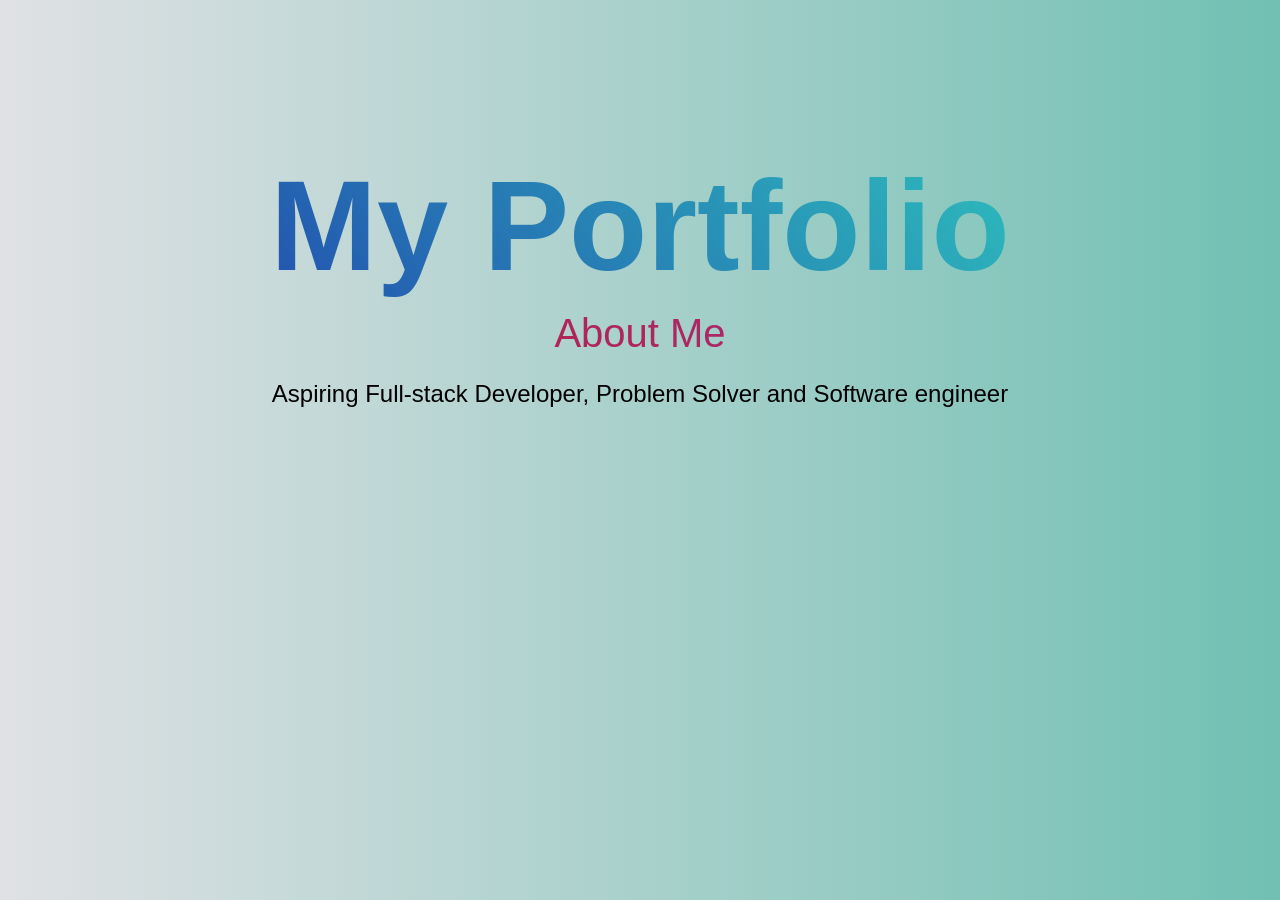
==== index.html @ 42465ea4 "Portfolio" ====
<!DOCTYPE html>
<html lang="en">
<head>
    <meta charset="UTF-8">
    <meta name="viewport" content="width=device-width, initial-scale=1.0">
    <title>Document</title>
    <link rel="stylesheet" href="style.css">
</head>
<body>
    <section class="front-view">
    <h1 class="port-text">My Portfolio</h1>
    <a href="about.html" class="about">About Me </a>
    <p class="myself">Aspiring Full-stack Developer, Problem Solver and
        Software engineer
    </p></section>
</body>
</html>
---- style.css ----
/* front page */
 body {
     background: linear-gradient(90deg, blue, #fff, rgb(0, 255, 234));
 }

 .port-text {
     font-family: Arial, Helvetica, sans-serif;
     font-size: 8rem;
     background: linear-gradient(45deg, #2035ac, #30dbbf);
     background-clip: text;
     -webkit-background-clip: text;
     color: transparent;
     display: block;
     margin-top: 12%;
     margin-bottom: 1%;
 }

 .about {
     font-family: 'Trebuchet MS', 'Lucida Sans Unicode', 'Lucida Grande', 'Lucida Sans', Arial, sans-serif;
     font-size: 2.5rem;
     background: linear-gradient(45deg, rgb(192, 28, 28), rgb(156, 48, 160));
     background-clip: text;
     -webkit-background-clip: text;
     color: transparent;
     display: block;
     margin-top: 1%;
 }

 a.about:hover {
     background: linear-gradient(45deg, rgb(92, 42, 42), rgb(48, 65, 112));
     background-clip: text;
     -webkit-background-clip: text;
     color: transparent;
 }

 .myself {
     font-family: 'Gill Sans', 'Gill Sans MT', Calibri, 'Trebuchet MS', sans-serif;
     font-size: 1.5rem;
 }

 /* front page items */
 .front-view {
     display: block;
     text-align: center;
     justify-content: center;
 }

 /* Head of first page */

 /* Second page/about page */
 .second-page-top-right-bar {
    display: flex;
    flex-direction: row;
    gap: 5%;
    justify-content: right;
    text-align: flex-start;
    margin-top: 2%;
    padding-right: 2%;
     
}
.second-page-top-right-bar a  {
    text-decoration: none;
    color: #2035ac;
    font-weight: 600;
    font-family: 'Trebuchet MS', 'Lucida Sans Unicode', 'Lucida Grande', 'Lucida Sans', Arial, sans-serif;
}
 .Sub-head {
    font-size: 2.5rem;
    font-weight: 600;
    font-style: italic;
 }

 .Body-of-contents {
     display: block;
     font-family: 'Trebuchet MS', 'Lucida Sans Unicode', 'Lucida Grande', 'Lucida Sans', Arial, sans-serif;
     color: rgb(8, 66, 28);
     text-align: justify;
     justify-content: center;
     text-align: center;
     font-size: 1.5rem;
     margin-top: 10%;
 }

 body {
     background: linear-gradient(90deg, #e0e1e4, #71c0b3);
 }
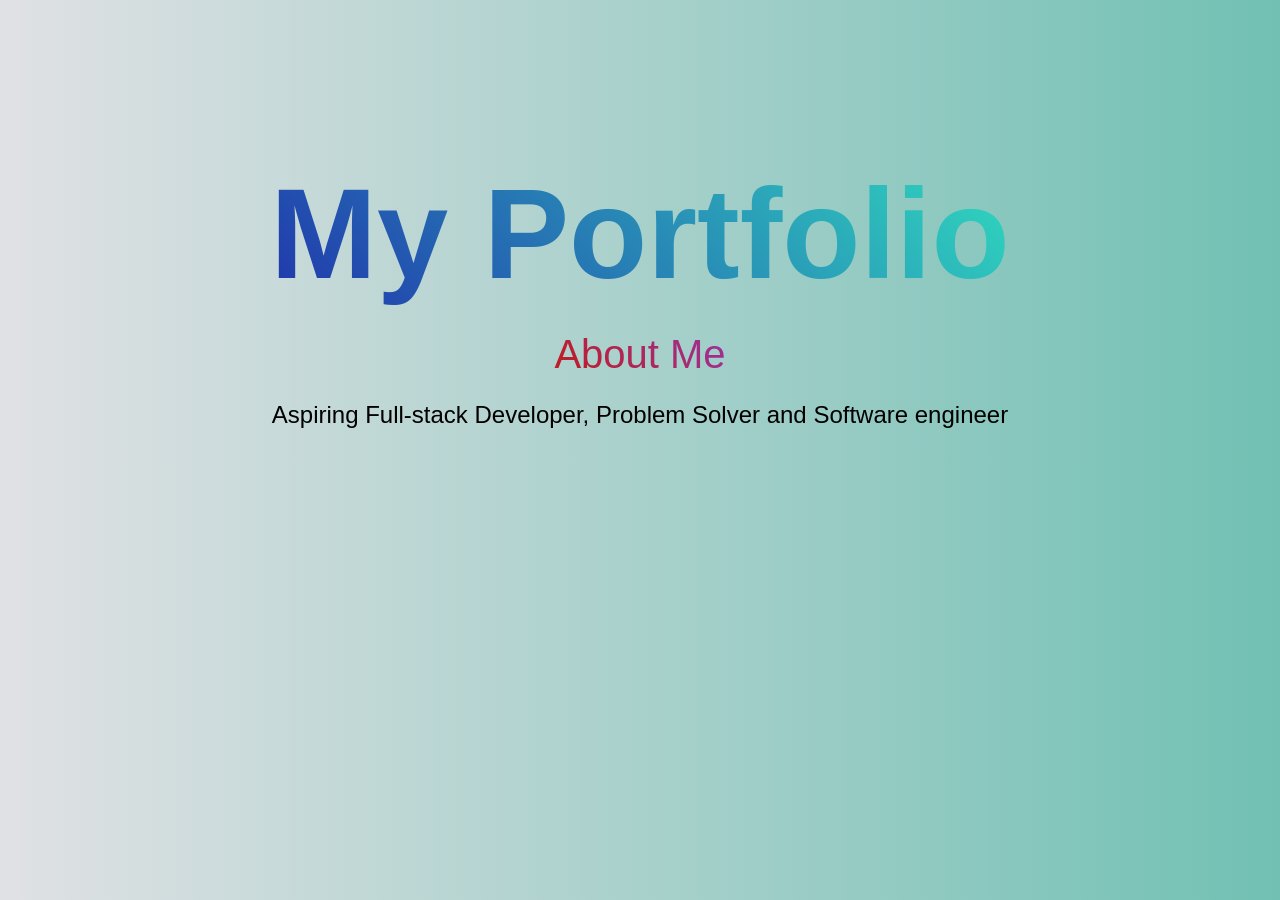
==== commit c510ee5f: "Portfolio-more changes" ====
--- a/index.html
+++ b/index.html
@@ -1,17 +1,21 @@
 <!DOCTYPE html>
 <html lang="en">
+
 <head>
     <meta charset="UTF-8">
     <meta name="viewport" content="width=device-width, initial-scale=1.0">
-    <title>Document</title>
+    <title>MY PORTFOLIO</title>
     <link rel="stylesheet" href="style.css">
 </head>
+
 <body>
     <section class="front-view">
-    <h1 class="port-text">My Portfolio</h1>
-    <a href="about.html" class="about">About Me </a>
-    <p class="myself">Aspiring Full-stack Developer, Problem Solver and
-        Software engineer
-    </p></section>
+        <h1 class="port-text">My Portfolio</h1>
+        <a href="about.html" class="about">About Me </a>
+        <p class="myself">Aspiring Full-stack Developer, Problem Solver and
+            Software engineer
+        </p>
+    </section>
 </body>
+
 </html>
--- a/style.css
+++ b/style.css
@@ -10,9 +10,13 @@
      background-clip: text;
      -webkit-background-clip: text;
      color: transparent;
-     display: block;
+     display: flex;
+     flex-direction: column;
+     align-items: center;
      margin-top: 12%;
      margin-bottom: 1%;
+     justify-content: center;
+
  }
 
  .about {
@@ -22,8 +26,14 @@
      background-clip: text;
      -webkit-background-clip: text;
      color: transparent;
-     display: block;
      margin-top: 1%;
+     display: flex;
+     flex-direction: column;
+     align-items: center;
+ }
+
+ a.about {
+     text-decoration: none;
  }
 
  a.about:hover {
@@ -40,8 +50,9 @@
 
  /* front page items */
  .front-view {
-     display: block;
-     text-align: center;
+     display: flex;
+     flex-direction: column;
+     align-items: center;
      justify-content: center;
  }
 
@@ -49,38 +60,423 @@
 
  /* Second page/about page */
  .second-page-top-right-bar {
-    display: flex;
-    flex-direction: row;
-    gap: 5%;
-    justify-content: right;
-    text-align: flex-start;
-    margin-top: 2%;
-    padding-right: 2%;
-     
-}
-.second-page-top-right-bar a  {
-    text-decoration: none;
-    color: #2035ac;
-    font-weight: 600;
-    font-family: 'Trebuchet MS', 'Lucida Sans Unicode', 'Lucida Grande', 'Lucida Sans', Arial, sans-serif;
-}
+     display: flex;
+     flex-direction: row;
+     gap: 5%;
+     justify-content: right;
+     text-align: flex-start;
+     margin-top: 2%;
+     padding-right: 2%;
+
+ }
+
+ .second-page-top-right-bar a {
+     text-decoration: none;
+     color: #2035ac;
+     font-weight: 600;
+     font-family: 'Trebuchet MS', 'Lucida Sans Unicode', 'Lucida Grande', 'Lucida Sans', Arial, sans-serif;
+ }
+
+ .second-page-top-right-bar a:hover {
+     box-shadow: 0 0 4px;
+     text-shadow: 0 1px #fff;
+ }
+
  .Sub-head {
-    font-size: 2.5rem;
-    font-weight: 600;
-    font-style: italic;
+     font-size: 2.5rem;
+     font-weight: 600;
+     font-style: italic;
  }
 
  .Body-of-contents {
-     display: block;
-     font-family: 'Trebuchet MS', 'Lucida Sans Unicode', 'Lucida Grande', 'Lucida Sans', Arial, sans-serif;
-     color: rgb(8, 66, 28);
-     text-align: justify;
-     justify-content: center;
-     text-align: center;
-     font-size: 1.5rem;
-     margin-top: 10%;
+     display: flex;
+     flex-direction: column;
+     font-family: 'Trebuchet MS', 'Lucida Sans Unicode', 'Lucida Grande', 'Lucida Sans', Arial, sans-serif;
+     color: rgb(8, 66, 28);
+     justify-content: center;
+     font-size: 1.5rem;
+     margin-top: 1%;
+     align-items: center;
+     word-spacing: 0.5cap;
  }
 
  body {
      background: linear-gradient(90deg, #e0e1e4, #71c0b3);
  }
+
+ /* Skills info page */
+ .skills-section {
+     color: rgb(8, 66, 28);
+     display: flex;
+     flex-direction: row;
+     gap: 25%;
+     justify-content: center;
+     margin-top: 10%;
+     margin-bottom: 1%;
+     font-size: 1.5rem;
+     font-family: Arial, Helvetica, sans-serif;
+ }
+
+ .skills-info {
+     color: rgb(8, 66, 28);
+     font-weight: 700;
+     display: flex;
+     margin-top: 10;
+     padding-top: 0;
+     font-family: 'Trebuchet MS', 'Lucida Sans Unicode', 'Lucida Grande', 'Lucida Sans', Arial, sans-serif;
+     font-size: 1.2rem;
+     justify-content: center;
+ }
+
+ .top-right-skills-bar {
+     display: flex;
+     flex-direction: row;
+     gap: 5%;
+     justify-content: right;
+     padding-right: 2%;
+     margin-top: 2%;
+ }
+
+ .top-right-skills-bar a {
+     text-decoration: none;
+     color: #2035ac;
+     font-weight: 600;
+     font-family: 'Trebuchet MS', 'Lucida Sans Unicode', 'Lucida Grande', 'Lucida Sans', Arial, sans-serif;
+ }
+
+ .top-right-skills-bar a:hover {
+     box-shadow: 0 0 4px;
+     text-shadow: 0 1px #fff;
+ }
+
+ .skills-head {
+     margin-top: 3%;
+     justify-content: center;
+     text-align: center;
+     font-size: 2.5rem;
+     font-weight: 600;
+     font-family: 'Trebuchet MS', 'Lucida Sans Unicode', 'Lucida Grande', 'Lucida Sans', Arial, sans-serif;
+     font-style: italic;
+     color: rgb(8, 66, 28);
+ }
+
+ .skills {
+     list-style: none;
+     font-family: 'Franklin Gothic Medium', 'Arial Narrow', Arial, sans-serif;
+     font-style: italic;
+     font-size: 1.5rem;
+ }
+
+ .Strengths {
+     list-style: none;
+     font-family: 'Franklin Gothic Medium', 'Arial Narrow', Arial, sans-serif;
+     font-style: italic;
+     font-size: 1.5rem;
+ }
+
+ /* Services-Page */
+ body {
+     background: linear-gradient(90deg, #e0e1e4, #71c0b3);
+ }
+
+ .service-page-top-right-bar {
+     display: flex;
+     flex-direction: row;
+     gap: 5%;
+     margin-top: 2%;
+     padding-right: 2%;
+     justify-content: right;
+ }
+
+ .service-page-top-right-bar a {
+     font-family: 'Trebuchet MS', 'Lucida Sans Unicode', 'Lucida Grande', 'Lucida Sans', Arial, sans-serif;
+     font-weight: 600;
+     color: #2035ac;
+     text-decoration: none;
+ }
+
+ .service-page-top-right-bar a:hover {
+     box-shadow: 0 0 4px;
+     text-shadow: 0 1px #fff;
+ }
+
+ .services-area {
+     margin-top: 3%;
+     justify-content: center;
+     text-align: center;
+     font-size: 2.5rem;
+     font-weight: 600;
+     font-family: 'Trebuchet MS', 'Lucida Sans Unicode', 'Lucida Grande', 'Lucida Sans', Arial, sans-serif;
+     font-style: italic;
+     color: rgb(8, 66, 28);
+ }
+
+ .services-objectives {
+     display: block;
+     font-family: 'Trebuchet MS', 'Lucida Sans Unicode', 'Lucida Grande', 'Lucida Sans', Arial, sans-serif;
+     color: rgb(8, 66, 28);
+     justify-content: center;
+     font-size: 1.5rem;
+     margin-top: 5%;
+ }
+
+ .services-info {
+     display: flex;
+     flex-direction: column;
+     justify-content: center;
+     list-style: none;
+ }
+
+ .services-paragraph {
+     display: flex;
+     justify-content: center;
+     margin-top: 5%;
+     color: rgb(8, 66, 28);
+     font-weight: 700;
+     font-family: 'Trebuchet MS', 'Lucida Sans Unicode', 'Lucida Grande', 'Lucida Sans', Arial, sans-serif;
+     font-size: 1.2rem;
+ }
+
+ /* Education Page */
+ .education-page-top-right-bar {
+     display: flex;
+     flex-direction: row;
+     gap: 5%;
+     margin-top: 2%;
+     padding-right: 2%;
+     justify-content: right;
+ }
+
+ .education-page-top-right-bar a {
+     font-family: 'Trebuchet MS', 'Lucida Sans Unicode', 'Lucida Grande', 'Lucida Sans', Arial, sans-serif;
+     font-weight: 600;
+     color: #2035ac;
+     text-decoration: none;
+ }
+
+ .education-page-top-right-bar a:hover {
+     box-shadow: 0 0 4px;
+     text-shadow: 0 1px #fff;
+ }
+
+ .education-status {
+     margin-top: 3%;
+     justify-content: center;
+     text-align: center;
+     font-size: 2.5rem;
+     font-weight: 600;
+     font-family: 'Trebuchet MS', 'Lucida Sans Unicode', 'Lucida Grande', 'Lucida Sans', Arial, sans-serif;
+     font-style: italic;
+     color: rgb(8, 66, 28);
+ }
+
+ .college {
+     margin-top: 2%;
+     justify-content: left;
+     text-align: left;
+     font-size: 1.8rem;
+     font-weight: 550;
+     font-family: 'Trebuchet MS', 'Lucida Sans Unicode', 'Lucida Grande', 'Lucida Sans', Arial, sans-serif;
+     font-style: normal;
+     color: rgb(8, 66, 28);
+ }
+
+ .education-section {
+     margin-top: 2%;
+     justify-content: left;
+     text-align: left;
+     font-size: 1.3rem;
+     font-weight: 500;
+     font-family: 'Trebuchet MS', 'Lucida Sans Unicode', 'Lucida Grande', 'Lucida Sans', Arial, sans-serif;
+     font-style: normal;
+     color: rgb(8, 66, 28);
+ }
+
+ .education-area {
+     margin-top: 2%;
+     justify-content: left;
+     text-align: left;
+     font-size: 1.5rem;
+     font-weight: 700;
+     font-family: 'Trebuchet MS', 'Lucida Sans Unicode', 'Lucida Grande', 'Lucida Sans', Arial, sans-serif;
+     font-style: normal;
+     color: #000;
+ }
+
+ .prev {
+     color: #000;
+     font-size: 1.5rem;
+     font-weight: 700;
+ }
+
+ .secondary {
+     color: rgb(8, 66, 28);
+     font-size: 1.4rem;
+     font-weight: 700;
+ }
+
+ .project-info {
+     margin-top: 3%;
+     justify-content: center;
+     text-align: center;
+     font-size: 2.5rem;
+     font-weight: 600;
+     font-family: 'Trebuchet MS', 'Lucida Sans Unicode', 'Lucida Grande', 'Lucida Sans', Arial, sans-serif;
+     font-style: italic;
+     color: rgb(8, 66, 28);
+ }
+
+ /* Achievement page */
+ .achievements-page-top-right-bar {
+     display: flex;
+     flex-direction: row;
+     gap: 5%;
+     margin-top: 2%;
+     padding-right: 2%;
+     justify-content: right;
+ }
+
+ .achievements-page-top-right-bar a {
+     font-family: 'Trebuchet MS', 'Lucida Sans Unicode', 'Lucida Grande', 'Lucida Sans', Arial, sans-serif;
+     font-weight: 600;
+     color: #2035ac;
+     text-decoration: none;
+ }
+
+ .achievements-page-top-right-bar a:hover {
+     box-shadow: 0 0 4px;
+     text-shadow: 0 1px #fff;
+ }
+
+ .achievement {
+     margin-top: 3%;
+     justify-content: center;
+     text-align: center;
+     font-size: 2.5rem;
+     font-weight: 600;
+     font-family: 'Trebuchet MS', 'Lucida Sans Unicode', 'Lucida Grande', 'Lucida Sans', Arial, sans-serif;
+     font-style: italic;
+     color: rgb(8, 66, 28);
+ }
+
+
+ .achievement-status {
+     margin-top: 2%;
+     justify-content: left;
+     text-align: left;
+     font-size: 1.3rem;
+     font-weight: 500;
+     font-family: 'Trebuchet MS', 'Lucida Sans Unicode', 'Lucida Grande', 'Lucida Sans', Arial, sans-serif;
+     font-style: normal;
+     color: rgb(8, 66, 28);
+ }
+
+ .achievement-info {
+     color: #000;
+     font-size: 1.2rem;
+     font-weight: 600;
+ }
+
+ .leadership-status {
+     margin-top: 3%;
+     justify-content: center;
+     text-align: center;
+     font-size: 2.5rem;
+     font-weight: 600;
+     font-family: 'Trebuchet MS', 'Lucida Sans Unicode', 'Lucida Grande', 'Lucida Sans', Arial, sans-serif;
+     font-style: italic;
+     color: rgb(8, 66, 28);
+ }
+
+ .leadership-section {
+     margin-top: 2%;
+     justify-content: left;
+     text-align: left;
+     font-size: 1.3rem;
+     font-weight: 500;
+     font-family: 'Trebuchet MS', 'Lucida Sans Unicode', 'Lucida Grande', 'Lucida Sans', Arial, sans-serif;
+     font-style: normal;
+     color: rgb(8, 66, 28);
+ }
+
+ .leadership-info {
+     font-size: 1.5rem;
+     color: #000;
+ }
+
+ /* Approach Page */
+ .approach-status {
+     margin-top: 3%;
+     justify-content: center;
+     text-align: center;
+     font-size: 2.5rem;
+     font-weight: 600;
+     font-family: 'Trebuchet MS', 'Lucida Sans Unicode', 'Lucida Grande', 'Lucida Sans', Arial, sans-serif;
+     font-style: italic;
+     color: rgb(8, 66, 28);
+ }
+
+ .approach-section {
+     margin-top: 2%;
+     justify-content: left;
+     text-align: left;
+     font-size: 1.3rem;
+     font-weight: 500;
+     font-family: 'Trebuchet MS', 'Lucida Sans Unicode', 'Lucida Grande', 'Lucida Sans', Arial, sans-serif;
+     font-style: normal;
+     color: rgb(8, 66, 28);
+ }
+
+ .approach-info {
+     font-size: 1.5rem;
+     color: #000;
+ }
+
+ /* Goals page */
+
+ .goal-info {
+     margin-top: 3%;
+     justify-content: center;
+     text-align: center;
+     font-size: 2.5rem;
+     font-weight: 600;
+     font-family: 'Trebuchet MS', 'Lucida Sans Unicode', 'Lucida Grande', 'Lucida Sans', Arial, sans-serif;
+     font-style: italic;
+     color: rgb(8, 66, 28);
+ }
+
+ .goals-section {
+     margin-top: 2%;
+     justify-content: left;
+     text-align: left;
+     font-size: 1.3rem;
+     font-weight: 500;
+     font-family: 'Trebuchet MS', 'Lucida Sans Unicode', 'Lucida Grande', 'Lucida Sans', Arial, sans-serif;
+     font-style: normal;
+     color: rgb(8, 66, 28);
+ }
+ .connect-status {
+     margin-top: 3%;
+     justify-content: center;
+     text-align: center;
+     font-size: 2.5rem;
+     font-weight: 600;
+     font-family: 'Trebuchet MS', 'Lucida Sans Unicode', 'Lucida Grande', 'Lucida Sans', Arial, sans-serif;
+     font-style: italic;
+     color: rgb(8, 66, 28);
+ }
+
+ .connect-section {
+     margin-top: 2%;
+     justify-content: left;
+     text-align: left;
+     font-size: 1.3rem;
+     font-weight: 500;
+     font-family: 'Trebuchet MS', 'Lucida Sans Unicode', 'Lucida Grande', 'Lucida Sans', Arial, sans-serif;
+     font-style: normal;
+     color: rgb(8, 66, 28);
+ }
+ .connect-info {
+    font-size: 1.5rem;
+    color: #000 ;
+ }
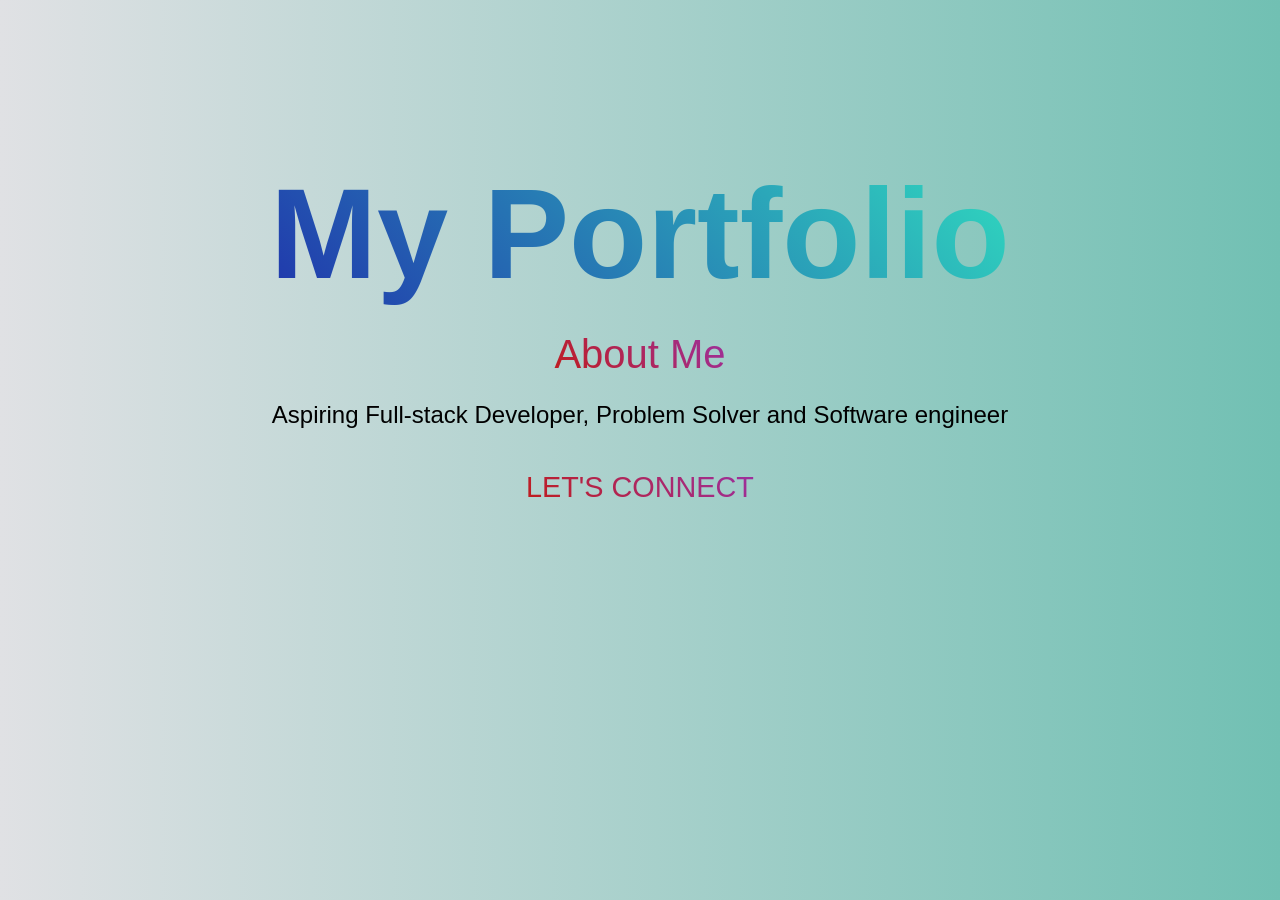
==== commit f05bade0: "Portfolio-more changes on project.html" ====
--- a/index.html
+++ b/index.html
@@ -15,6 +15,7 @@
         <p class="myself">Aspiring Full-stack Developer, Problem Solver and
             Software engineer
         </p>
+        <p><a href="connect.html" class="about0">LET'S CONNECT</a></p>
     </section>
 </body>
 
--- a/style.css
+++ b/style.css
@@ -43,6 +43,31 @@
      color: transparent;
  }
 
+ .about0 {
+     font-family: 'Trebuchet MS', 'Lucida Sans Unicode', 'Lucida Grande', 'Lucida Sans', Arial, sans-serif;
+     font-size: 1.8rem;
+     background: linear-gradient(45deg, rgb(192, 28, 28), rgb(156, 48, 160));
+     background-clip: text;
+     -webkit-background-clip: text;
+     color: transparent;
+     margin-top: 1%;
+     display: flex;
+     flex-direction: column;
+     align-items: center;
+ }
+
+ a.about0 {
+     text-decoration: none;
+ }
+
+ a.about0:hover {
+     background: linear-gradient(45deg, rgb(92, 42, 42), rgb(48, 65, 112));
+     background-clip: text;
+     -webkit-background-clip: text;
+     color: transparent;
+ }
+
+
  .myself {
      font-family: 'Gill Sans', 'Gill Sans MT', Calibri, 'Trebuchet MS', sans-serif;
      font-size: 1.5rem;
@@ -455,6 +480,7 @@
      font-style: normal;
      color: rgb(8, 66, 28);
  }
+
  .connect-status {
      margin-top: 3%;
      justify-content: center;
@@ -476,7 +502,13 @@
      font-style: normal;
      color: rgb(8, 66, 28);
  }
+
  .connect-info {
-    font-size: 1.5rem;
-    color: #000 ;
+     font-size: 1.5rem;
+     color: #000;
+ }
+
+ .connect-info a {
+     text-decoration: none;
+     color: #2035ac;
  }
